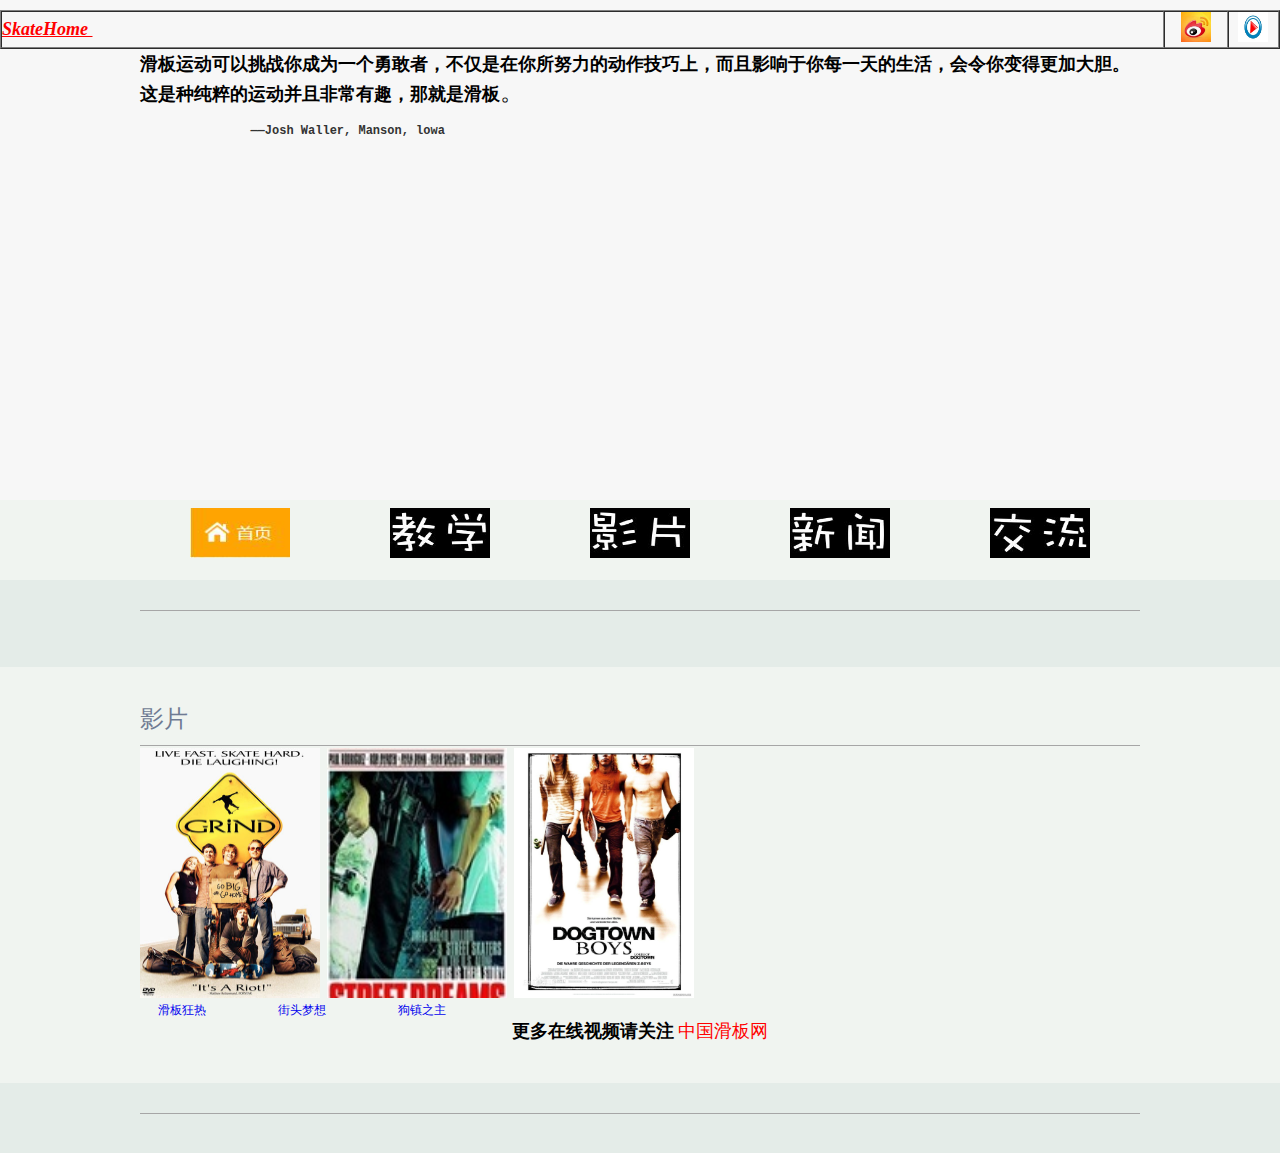
==== index1.html @ b4c7ede5 "add" ====
<!DOCTYPE html>
<html>
<head>
    <title>SkateHome �� ������֮��</title>
    <style type="text/css">
<!--
.STYLE1 {color: #000066}
.STYLE2 {
	color: #000000;
	font-family: "����";
	font-size: x-large;
}
.STYLE3 {
	font-size: large;
	font-weight: bold;
}
.STYLE4 {
	color: #333333;
	font-weight: bold;
}
.STYLE5 {
	font-family: "����";
	font-style: italic;
	font-weight: bold;
	color: #FF0000;
	font-size: 18px;
}
.STYLE6 {color: #ABBFC0}
.STYLE10 {font-size: 10px; font-family: "����"; }
.STYLE11 {
	font-family: "����";
	color: #0000CC;
}
.STYLE12 {font-size: large}
.STYLE13 {color: #FF0000}
.STYLE14 {
	color: #000000;
	font-weight: bold;
}
.STYLE15 {font-size: 24px}
-->
    </style>
</head>
<link href="css/main.css" rel="stylesheet" type="text/css">
<meta http-equiv="Content-Type" content="text/html; charset=gb2312" />
<script type="text/javascript" rel="script" src="js/jquery.min.js"></script>
<script type="text/javascript" rel="script" src="js/index.js"></script>
<script type="text/javascript" rel="script" src="js/script.js"></script>
<body>
<!--<object style="border:0px" type="text/x-scriptlet" data="head.html" width=100% height=500px> </object>-->

<div class="top">
  <div class="myself-wrap">
        <table width="100%" border="1" cellspacing="0" cellpadding="0">
          <tr>
            <td width="91%" height="31"><span class="STYLE5"><u>SkateHome <embed src="C:\Users\���\Desktop\��ҳ\Union J - Carry You.mp3" hidden="true" autostart="true" loop="false"> </u></span></td>
            <td width="5%"><div align="center"><a href="http://weibo.com/u/5184154888/home" target="_blank"><img src="΢��.jpg" alt="΢��" width="30" height="30" border="0"></a></div></td>
            <td width="4%"><div align="center"><a href="http://i.youku.com/u/UOTU0OTc2MjA=" target="_blank"><img src="�ſ�.jpg" alt="�ſ�" width="30" height="30" border="0"></a></div></td>
          </tr>
        </table>
  </div>
    <div class="head">
        <div class="saying"><span class="STYLE1"><span class="STYLE2"><span class="STYLE3">�����˶�������ս���Ϊһ���¸��ߣ�������������Ŭ���Ķ��������ϣ�����Ӱ������ÿһ�������������ø��Ӵ󵨡������ִ�����˶����ҷǳ���Ȥ���Ǿ��ǻ���</span>��<br>
        </span><br>
        ����
                                         &nbsp;&nbsp;&nbsp;&nbsp;&nbsp;&nbsp;&nbsp;</span>&nbsp;&nbsp;&nbsp;<span class="STYLE4"> �D�DJosh Waller, Manson, lowa</span></div>
       
    </div>
</div>

<div class="content-nav">
    <ul class="nav STYLE6">
        <li><a href="index.html" target="_blank"><img src="images/��ҳ.jpg"><br>
      </a></li>
        <li><a href="#m-info" target="_blank"><img src="images/��ѧ.jpg"><br>
      </a></li>
        <li><a href="#m-life" target="_blank"><img src="images/ӰƬ.jpg"><br>
      </a></li>
        <li><a href="#m-diary" target="_blank"><img src="images/����.jpg"><br>
      </a></li>
        <li><a href="#m-word" target="_blank"><img src="images/����.jpg"><br>
      </a></li>
    </ul>
</div>
<div class="mainbg1">
    <a name="m-info"></a>
    <div class="content-intro">
      <div class="intro-wrapper">
            <div class="content-title"></div>
        <div class="sidetop">
          <p>&nbsp;</p>
        </div>
      </div>
    </div>
</div>
    <!------------------------·�� �羰------------------------>
<div class="mainbg2">
    <a name="m-life"></a>
    <div class="content-life">
        <div class="intro-wrapper">
            <div class="content-title">ӰƬ</div>
          <div class="lifetime">
            <p><a href="http://www.56.com/w99/play_album-aid-2983012_vid-MTUyNjg2NzA.html" target="_blank"><img src="images/�������.jpg" width="180" height="250" border="0"> </a><a href="http://www.56.com/u33/v_NTg3NjUyNzg.html?m=yunfan" target="_blank"><img src="images/��ͷ����.jpg" width="180" height="250" border="0"> </a><a href="http://www.iqiyi.com/v_19rrn2ukr0.html?vfm=2008_aldbd&fc=828fb30b722f3164&fv=p_02_01" target="_blank"><img src="images/����֮��.jpg" width="180" height="250" border="0"> </a> </p>
            <p class="STYLE11"> <a href="http://www.56.com/w99/play_album-aid-2983012_vid-MTUyNjg2NzA.html" target="_blank">&nbsp;&nbsp;&nbsp;&nbsp;&nbsp;&nbsp;�������</a><a href="http://http://www.56.com/u33/v_NTg3NjUyNzg.html?m=yunfan" target="_blank">&nbsp;&nbsp;&nbsp;&nbsp;&nbsp;&nbsp;&nbsp;&nbsp;&nbsp;&nbsp;&nbsp;&nbsp;&nbsp;&nbsp;&nbsp;&nbsp;&nbsp;&nbsp;&nbsp;&nbsp;&nbsp;&nbsp;&nbsp;&nbsp;��ͷ����</a><a href="vfm=2008_aldbd&fc=828fb30b722f3164&fv=p_02_01" target="_blank">&nbsp;&nbsp;&nbsp;&nbsp;&nbsp;&nbsp;&nbsp;&nbsp;&nbsp;&nbsp;&nbsp;&nbsp;&nbsp;&nbsp;&nbsp;&nbsp;&nbsp;&nbsp;&nbsp;&nbsp;&nbsp;&nbsp;&nbsp;&nbsp;����֮��</a> </p>
            <p align="center" class="STYLE11 STYLE12"><span class="STYLE14">����������Ƶ���ע</span> <a href="http://i.youku.com/u/UOTU0OTc2MjA=" target="_blank"><span class="STYLE13">�й�������</span></a></p>
          </div>
        </div>
    </div>
</div>
    <!------------------------������־------------------------>
<div class="mainbg3">
    <a name="m-diary"></a>
    <div class="content-diary">
        <div class="diary-wrapper">
            <div class="content-title"></div>
</body>
</html>
---- css/main.css ----
body {
    margin:0;
    font:12px monospace,����,΢���ź�,Arial,sans-serif;

}
html,body {
    -webkit-text-size-adjust:none;
    background:#f7f7f7;
}
li,ol,ul,a,p {
    padding: 0;
    margin: 0;
    list-style:none;
    text-decoration: none;
}
input {
    vertical-align:middle;
    font-size:100%;
}
em,i {
    font-style:normal;
}

/*-----------------------ͷ��-----------------------*/
.top{
    background: url("../images/����.png") no-repeat center top ;
    height: 500px;
}
.head{
    width: 1000px;
    margin-left: auto;
    margin-right: auto;
    position: relative;
}
/*-----------------------������-----------------------*/
.myself-wrap{
    padding-top: 10px;
    width: 100%;
    overflow: hidden;
    font-size: 1rem;
}
.myself-wrap .mywelcome{
    line-height: 38px;
    float: right;
    color:white ;
    margin-right: 50px;
}
.myself-wrap .myselfbox{
    float: right;
    width: 36px;
    padding: 0px 14px;
    height: 34px;
    background: url("../images/user.png") left 5px center no-repeat;
    color: #999999;
    border-radius: 25px;
    background-color: #fafafa;
    border: 1px solid #ddd;
    outline: none;
    cursor: pointer;
    overflow:hidden;
    -o-transition: all 0.3s;
    -webkit-transition:  all 0.3s;
    -moz-transition: all 0.3s;
    margin-right: 8px;
}

.myself-wrap .myselfbox:focus{
    width: 205px;
}
.myself-wrap .mysearchbox{
    float: right;
    padding: 0px 10px;
    width: 17px;
    height: 32px;
    cursor: pointer;
    background: url("../images/search.png") right 5px center no-repeat;
    color: #ccc;
    border-radius: 25px;
    background-color: #fafafa;
    border: 1px solid #ddd;
    outline: none;
    overflow:hidden;
    -o-transition: all 0.3s;
    -webkit-transition:  all 0.3s;
    -moz-transition: all 0.3s;
    margin-right: 180px;
}
.myself-wrap .mysearchbox:focus{
    width: 180px;
    padding-right: 35px;
}
.head .portrait{
    position: absolute;
    left: 0px;
    top: -10px;
    float: left;
    width: 190px;
    height: 190px;
    margin: 15px;
    border: 1px #999999 solid;
    text-align: center;
    transform:rotate(-7deg);
    -ms-transform:rotate(-7deg); 	/* IE 9 */
    -moz-transform:rotate(-7deg); 	/* Firefox */
    -webkit-transform:rotate(-7deg); /* Safari �� Chrome */
    -o-transform:rotate(-7deg); 	/* Opera */
    transition:transform 2s;
    -ms-transition: -ms-transform 2s;
    -moz-transition: -moz-transform 2s;
    -webkit-transition: -webkit-transform 2s;
    -o--transition:-o--transform 2s;
}
.head .portrait:hover{
    transform: rotate(360deg);
    -ms-transform: rotate(360deg);
    -moz-transform: rotate(360deg);
    -webkit-transform: rotate(360deg);
    -o-transform: rotate(360deg);
}
.head .portrait span{
    height: 100%;
    vertical-align: middle;
    display: inline-block;
}
.head .portrait img{
    width: 94%;
    height: 94%;
    vertical-align: middle;
}

/*-----------------------������-----------------------*/
.content-nav{
    background-color: #F0F4F0;
    overflow: hidden;
}
.content-nav ul{
    width:1000px;
    margin: auto;
    overflow: hidden;
    height: 80px;

}
.content-nav ul li{
    padding-top: 8px;
    float: left;
    width:20% ;




     text-align: center;
    font-size: 1.2rem;
    height:62px;
}
.content-nav ul li a{
    color: #000000;
    vertical-align: middle;
}
.content-nav ul li img{
    width: 100px;
    height: 50px;
}
.content-nav ul li:hover{
    background-color: #E4ECE8;
    border-top: 1px solid #22BC81;
}
.content-nav ul li:hover a{
    color: #696D71;
    display: block;
    width: 100%;
}
.content-nav ul li:hover img{
    filter:grayscale(100%);
    -webkit-filter:grayscale(100%);
    -moz-filter:grayscale(100%);
    -ms-filter: grayscale(100%);
    -o-filter:grayscale(100%);
    filter:progid:DXImageTransform.Microsoft.BasicImage(grayscale=1);
    -webkit-filter:grayscale(1)
}
/*-----------------------���˵���-----------------------*/
.mainbg1
{
    width: 100%;
    background-color: #E4ECE8;
}
.content-intro{
    width: 1000px;
    margin-left: auto;
    margin-right: auto;
    overflow: hidden;
    padding-top: 30px;
    padding-bottom: 40px;
    color:#000;
}
.content-intro .content-title{
    margin-bottom: 2px;
}

.sidetop{
    width: 100%;
    height: auto;
}

/*-----------------------����羰-----------------------*/
.mainbg2{
    width: 100%;
    background-color: #F0F4F0;
}
.content-life{
    width: 1000px;
    margin-left: auto;
    margin-right: auto;
    overflow: hidden;
    padding-top: 30px;
    padding-bottom: 40px;
}
.content-life .content-title {
    margin-bottom: 2px;
}
.current{
    background: url("../images/le-1.png") no-repeat left 50px top 60px, url("../images/le-2.png") no-repeat right 50px top 60px;
    color: #1f991f;
}
.lifetime{
    width: 100%;
}
.lifetime li{
    width: 20%;
    float: left;
    font-size: 1.1rem;
    text-align: center;
}
.content-life .sidetop li ul {
    left: 135px;
    top: 28px;
}
.content-life .lifetime li span{
    font-size:0.9rem;
}
#tag{
    overflow:hidden;
}
#tag li{
    font-size: 1.2rem;
    cursor: pointer;
}
#tag li span{
    font-size: 1.25rem;
    line-height: 1.8rem;
}
#tagContent div{
    width:1000px;
    overflow: hidden;
    display:none;
}
#tagContent .lifecon1,.lifecon2,.lifecon3,.lifecon4,.lifecon5{
    margin-top: 20px;
}
#tagContent p{
    font-size: 1rem;
    line-height: 1.9rem;
    margin-top: 5px;
    margin-bottom: 5px;
    text-align: center;
}

#tagContent .life-pic{
    width: 300px;
    height: 230px;
    margin:20px 12px;
    padding: 3px;
    border: 1px solid #ccc;
    border-radius:5px;
    box-shadow: 0 0 5px #ccc;
    position: relative;
    text-align: center;
    float: left;
    line-height: 1.3rem;
 }
#tagContent .life-pic li{
    position: absolute;
    width: 100%;
    color: #fff;
    line-height: 2.2rem;
    background-color: #FF9933;
    border-radius:0px 0px 5px 5px;
    display: none;
    left: 0px;
    bottom: 0px;
}
#tagContent .lifecon2  .life-pic li,
#tagContent .lifecon4  .life-pic li{
    background-color: #52cc52;
}
/*-----------------------ʱ����-----------------------*/
.mainbg3
{
    width: 100%;
    background-color: #E4ECE8;
}
.content-diary a {
    color:#737373;
    text-decoration:none;
}
.content-diary a:hover {
    color:#fd8609;
    text-decoration: none;
    cursor: pointer;
}

.content-diary {
    position:relative;
    width:100%;
    margin:0 auto;
    padding-top: 30px;
    padding-bottom: 40px;
}
.content-diary .diary-wrapper {
    position: relative;
    width: 1000px;
    margin: 0 auto;
}
.content-title {
    width: 100%;
    border-bottom: 1px solid #a6a6a6;
    text-align: left;
    line-height: 3rem;
    color: #6f7b93;
    font-size: 1.5rem;
    /*padding-left:1%;*/
}
.content-diary .diary-main {
    background: url("../images/line-bg2.png") repeat-y 259px 0;
}
.content-diary .diary-main .diary-year {
    position: relative;
}
.content-diary .diary-main .diary-year .years {
    height: 40px;
    width: 165px;
    padding-right: 30px;
    font-size: 24px;
    line-height: 40px;
    text-align: right;
}
.content-diary .diary-main .diary-year .years a {
    color: #6f7b93;
}
.content-diary .diary-main .diary-year .years i{
    display:block;
    position:relative;
    height:0;
    width:0;
    left:190px;
    top:-22px;
    border-width:8px;
    border-style:solid;
    border-color:#6f7b93 transparent transparent transparent;
    -webkit-transition:.5s;
    -moz-transition:.5s;
    -ms-transition:.5s;
    -o-transition:.5s;
    transition:.5s;
    -webkit-transform-origin:6px 3px;
    -moz-transform-origin:6px 3px;
    -ms-transform-origin:6px 3px;
    -o-transform-origin:6px 3px;
    transform-origin:6px 3px
}
.content-diary .diary-main .diary-year .diary-list{
    padding:8px 0;
    position:relative;
    overflow:hidden;
    -webkit-transition:height 1s cubic-bezier(0.025,0.025,0.000,1.115),opacity 1s;
    -moz-transition:height 1s cubic-bezier(0.025,0.025,0.000,1.115),opacity 1s;
    -ms-transition:height 1s cubic-bezier(0.025,0.025,0.000,1.115),opacity 1s;
    -o-transition:height 1s cubic-bezier(0.025,0.025,0.000,1.115),opacity 1s;
    transition:height 1s cubic-bezier(0.025,0.025,0.000,1.115),opacity 1s
}
.content-diary .diary-main .diary-year .diary-list ul {
    bottom: 0;
}
.content-diary .diary-main .diary-year .diary-list ul li {
    background: url("../images/circle3.png") no-repeat 245px 6px;
    color: #000;
}
.content-diary .diary-main .diary-year .diary-list ul li.highlight {
    background: url("../images/circle2.png") no-repeat 249px 3px;;
}
.cls {
    zoom: 1;
}
.cls:after {
    content: ".";
    display: block;
    height: 0;
    clear: both;
    visibility: hidden;
}
.content-diary .diary-main .diary-year .diary-list ul li.highlight .date, .content-diary .diary-main .diary-year .diary-list ul li.highlight .intro {
    color: #ec6a13;
}
.content-diary .diary-main .diary-year .diary-list ul li .date,.content-diary .diary-main .diary-year .diary-list ul li .version{
    float:left;
    display:block;
    clear:left;
    width:200px;
    line-height:24px;
    text-align:right
}
.content-diary .diary-main .diary-year .diary-list ul li .date{
    font-size:18px;
    line-height:32px;
    color:#737373
}
.content-diary .diary-main .diary-year .diary-list ul li .intro, .content-diary .diary-main .diary-year .diary-list ul li .more {
    float: left;
    width: 600px;
    margin-left: 120px;
    line-height: 20px;

}
.content-diary .diary-main .diary-year .diary-list ul li .more{
    padding-bottom:15px;
}
.content-diary .diary-main .diary-year .diary-list ul li .more p{
    margin: 5px 0px;
    font-size: 0.9rem;
}

.content-diary .diary-main .diary-year .diary-list ul li .intro {
    font-size: 1.1rem;
    line-height: 27px;
    color: #1f991f;
}
/*������ת*/
.content-diary .diary-wrapper:first-child .diary-main .diary-year.close .years i{
    transform:rotate(-90deg);
    -webkit-transform:rotate(-90deg);
    -moz-transform:rotate(-90deg);
    -ms-transform:rotate(-90deg);
    -o-transform:rotate(-90deg)
}
.content-diary .diary-wrapper:first-child .diary-main .diary-year.close .diary-list{
    opacity:0;
    height:0!important;
}
.ie7 .content-diary .diary-main .diary-year .years i{
    left:40px
}

.mainbg4{
    width: 100%;
    background-color: #F0F4F0;
}
.content-words{
    width: 1000px;
    margin-left: auto;
    margin-right: auto;
    padding-top: 30px;
    padding-bottom: 40px;
}

/*����*/
#demo{
    width:998px;
    height:500px;
    border:1px solid #CCC;
    overflow:hidden;
}
#demo li{
    float:left;
    position:relative;
    width:80px;
    height:100%;
    overflow:hidden;
    filter:alpha(opacity=50);
    -moz-opacity:0.5;opacity:0.5;cursor:pointer;
}
/*#demo li div{position:absolute;width:100%;height:50px;line-height:50px;background:#000;filter:alpha(opacity=70);-moz-opacity:0.7;opacity:0.7;bottom:0;left:0;display:none;text-align:center;}*/
#demo li .d1-tit{
    position:absolute;
    width:50px;
    height:200px;
    top:35%;
    left:15px;
    text-align: center;
    font-size: 1.5rem;
}
#demo li div a{
    color:#FFF;
    text-decoration:none;
}
#demo li div a:hover{
    color:#F00;
    text-decoration:none;
}
#demo li:first-child{
    width:758px;
    filter:alpha(opacity=100);
    -moz-opacity:1;
    opacity:1;
}
#demo li:first-child div{
    display:block;
}
.d1{
    width:758px;
    height:500px;
    background: #7fd49b;
}
.d1 .d1-1{
    color:#174d29;
}
.d1 .d1-con{
    text-align:justify;
    text-justify:inter-ideograph;
    padding-right: 65px;
    position: absolute;
    left: 110px;
    top:50px;
    font-size: 1rem;
    line-height: 1.5rem;
    color:#174d29;
}
.d1 .d1-con p{
    text-indent: 2em;
}

.d2{
    width:758px;
    height:500px;
    background: #FFCC99;
}
.d2 .d2-2{
    color:#a66b32;
}
.d2 .d2-con{
    text-align:justify;
    text-justify:inter-ideograph;
    padding-right: 60px;
    position: absolute;
    left: 110px;
    top:65px;
    font-size:1rem;
    line-height: 1.5rem;
    color: #66411f;
}
.d2 .d2-con p{
    text-indent: 2em;
    padding-bottom: 10px;
}
.d3{
    width:758px;
    height:500px;
    background: #f0ef93;
}
.d3 .d3-3{
    color: #9c9b30;
}
.d3 .d3-con{
    position: absolute;
    left: 185px;
    top:60px;
    font-size: 1rem;
    line-height: 1.5rem;
    color: #4d4c18;
}
.d3 .d3-con p{
    font-size: 1.2rem;
    padding: 15px 0px 5px 0px;
}
.d4{
    width:758px;
    height:500px;
    background: #f28e3d;
}
.d4 .d4-4{
    color: #9d5114;
}
.d4 .d4-con{
    position: absolute;
    left: 140px;
    top:65px;
    font-size: 1.3rem;
    line-height: 1.8rem;
    color: #4d280a;
    text-align: center;
}
.d4 img{
    padding:20px 20px;
    filter:alpha(opacity=60);
    -moz-opacity:0.6;
    -khtml-opacity: 0.6;
    opacity: 0.6;
}
.d4 img:hover{
    filter:alpha(opacity=100);
    -moz-opacity:1;
    -khtml-opacity: 1;
    opacity: 1;
}


/*�ص�����*/
.totop{
    position:fixed;
    bottom:40px;
    right:40px;
    width:50px;
    height:50px;
    display:none;
}
.totop a,.totop a:link{
    background-image:url(../images/sun2.png);
    background-repeat:no-repeat;
    width:50px;
    height:50px;
    outline:none;
    display:inline-block;
    background-size: cover;
}
.totop a:hover{
    background-image:url(../images/sun4.png);
    background-repeat:no-repeat;
    width:50px;
    height:50px;outline:none;
}
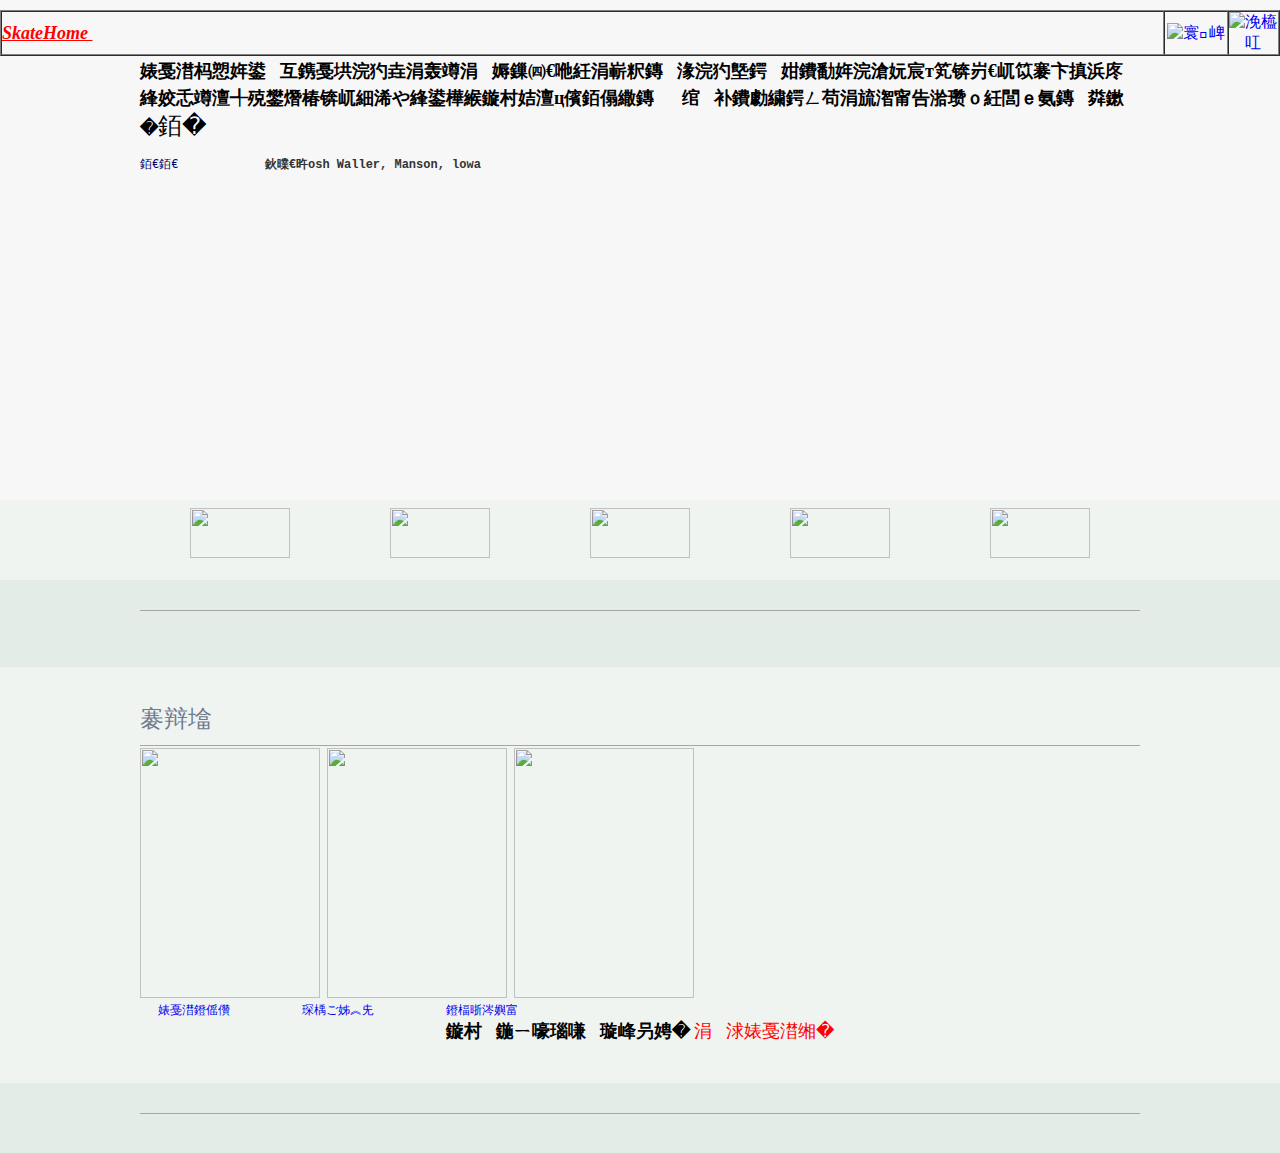
==== commit e1bea6e2: "Create index1.html" ====
--- a/index1.html
+++ b/index1.html
@@ -1,13 +1,13 @@
 <!DOCTYPE html>
 <html>
 <head>
-    <title>SkateHome �� ������֮��</title>
+    <title>SkateHome — 滑板者之家</title>
     <style type="text/css">
 <!--
 .STYLE1 {color: #000066}
 .STYLE2 {
 	color: #000000;
-	font-family: "����";
+	font-family: "宋体";
 	font-size: x-large;
 }
 .STYLE3 {
@@ -19,16 +19,16 @@
 	font-weight: bold;
 }
 .STYLE5 {
-	font-family: "����";
+	font-family: "宋体";
 	font-style: italic;
 	font-weight: bold;
 	color: #FF0000;
 	font-size: 18px;
 }
 .STYLE6 {color: #ABBFC0}
-.STYLE10 {font-size: 10px; font-family: "����"; }
+.STYLE10 {font-size: 10px; font-family: "宋体"; }
 .STYLE11 {
-	font-family: "����";
+	font-family: "宋体";
 	color: #0000CC;
 }
 .STYLE12 {font-size: large}
@@ -53,32 +53,32 @@
   <div class="myself-wrap">
         <table width="100%" border="1" cellspacing="0" cellpadding="0">
           <tr>
-            <td width="91%" height="31"><span class="STYLE5"><u>SkateHome <embed src="C:\Users\���\Desktop\��ҳ\Union J - Carry You.mp3" hidden="true" autostart="true" loop="false"> </u></span></td>
-            <td width="5%"><div align="center"><a href="http://weibo.com/u/5184154888/home" target="_blank"><img src="΢��.jpg" alt="΢��" width="30" height="30" border="0"></a></div></td>
-            <td width="4%"><div align="center"><a href="http://i.youku.com/u/UOTU0OTc2MjA=" target="_blank"><img src="�ſ�.jpg" alt="�ſ�" width="30" height="30" border="0"></a></div></td>
+            <td width="91%" height="31"><span class="STYLE5"><u>SkateHome <embed src="C:\Users\忠岐\Desktop\网页\Union J - Carry You.mp3" hidden="true" autostart="true" loop="false"> </u></span></td>
+            <td width="5%"><div align="center"><a href="http://weibo.com/u/5184154888/home" target="_blank"><img src="微博.jpg" alt="微博" width="30" height="30" border="0"></a></div></td>
+            <td width="4%"><div align="center"><a href="http://i.youku.com/u/UOTU0OTc2MjA=" target="_blank"><img src="优酷.jpg" alt="优酷" width="30" height="30" border="0"></a></div></td>
           </tr>
         </table>
   </div>
     <div class="head">
-        <div class="saying"><span class="STYLE1"><span class="STYLE2"><span class="STYLE3">�����˶�������ս���Ϊһ���¸��ߣ�������������Ŭ���Ķ��������ϣ�����Ӱ������ÿһ�������������ø��Ӵ󵨡������ִ�����˶����ҷǳ���Ȥ���Ǿ��ǻ���</span>��<br>
+        <div class="saying"><span class="STYLE1"><span class="STYLE2"><span class="STYLE3">滑板运动可以挑战你成为一个勇敢者，不仅是在你所努力的动作技巧上，而且影响于你每一天的生活，会令你变得更加大胆。这是种纯粹的运动并且非常有趣，那就是滑板</span>。<br>
         </span><br>
-        ����
-                                         &nbsp;&nbsp;&nbsp;&nbsp;&nbsp;&nbsp;&nbsp;</span>&nbsp;&nbsp;&nbsp;<span class="STYLE4"> �D�DJosh Waller, Manson, lowa</span></div>
+        　　
+                                         &nbsp;&nbsp;&nbsp;&nbsp;&nbsp;&nbsp;&nbsp;</span>&nbsp;&nbsp;&nbsp;<span class="STYLE4"> ――Josh Waller, Manson, lowa</span></div>
        
     </div>
 </div>
 
 <div class="content-nav">
     <ul class="nav STYLE6">
-        <li><a href="index.html" target="_blank"><img src="images/��ҳ.jpg"><br>
+        <li><a href="index.html" target="_blank"><img src="images/首页.jpg"><br>
       </a></li>
-        <li><a href="#m-info" target="_blank"><img src="images/��ѧ.jpg"><br>
+        <li><a href="#m-info" target="_blank"><img src="images/教学.jpg"><br>
       </a></li>
-        <li><a href="#m-life" target="_blank"><img src="images/ӰƬ.jpg"><br>
+        <li><a href="#m-life" target="_blank"><img src="images/影片.jpg"><br>
       </a></li>
-        <li><a href="#m-diary" target="_blank"><img src="images/����.jpg"><br>
+        <li><a href="#m-diary" target="_blank"><img src="images/新闻.jpg"><br>
       </a></li>
-        <li><a href="#m-word" target="_blank"><img src="images/����.jpg"><br>
+        <li><a href="#m-word" target="_blank"><img src="images/交流.jpg"><br>
       </a></li>
     </ul>
 </div>
@@ -93,25 +93,25 @@
       </div>
     </div>
 </div>
-    <!------------------------·�� �羰------------------------>
+    <!------------------------路上 风景------------------------>
 <div class="mainbg2">
     <a name="m-life"></a>
     <div class="content-life">
         <div class="intro-wrapper">
-            <div class="content-title">ӰƬ</div>
+            <div class="content-title">影片</div>
           <div class="lifetime">
-            <p><a href="http://www.56.com/w99/play_album-aid-2983012_vid-MTUyNjg2NzA.html" target="_blank"><img src="images/�������.jpg" width="180" height="250" border="0"> </a><a href="http://www.56.com/u33/v_NTg3NjUyNzg.html?m=yunfan" target="_blank"><img src="images/��ͷ����.jpg" width="180" height="250" border="0"> </a><a href="http://www.iqiyi.com/v_19rrn2ukr0.html?vfm=2008_aldbd&fc=828fb30b722f3164&fv=p_02_01" target="_blank"><img src="images/����֮��.jpg" width="180" height="250" border="0"> </a> </p>
-            <p class="STYLE11"> <a href="http://www.56.com/w99/play_album-aid-2983012_vid-MTUyNjg2NzA.html" target="_blank">&nbsp;&nbsp;&nbsp;&nbsp;&nbsp;&nbsp;�������</a><a href="http://http://www.56.com/u33/v_NTg3NjUyNzg.html?m=yunfan" target="_blank">&nbsp;&nbsp;&nbsp;&nbsp;&nbsp;&nbsp;&nbsp;&nbsp;&nbsp;&nbsp;&nbsp;&nbsp;&nbsp;&nbsp;&nbsp;&nbsp;&nbsp;&nbsp;&nbsp;&nbsp;&nbsp;&nbsp;&nbsp;&nbsp;��ͷ����</a><a href="vfm=2008_aldbd&fc=828fb30b722f3164&fv=p_02_01" target="_blank">&nbsp;&nbsp;&nbsp;&nbsp;&nbsp;&nbsp;&nbsp;&nbsp;&nbsp;&nbsp;&nbsp;&nbsp;&nbsp;&nbsp;&nbsp;&nbsp;&nbsp;&nbsp;&nbsp;&nbsp;&nbsp;&nbsp;&nbsp;&nbsp;����֮��</a> </p>
-            <p align="center" class="STYLE11 STYLE12"><span class="STYLE14">����������Ƶ���ע</span> <a href="http://i.youku.com/u/UOTU0OTc2MjA=" target="_blank"><span class="STYLE13">�й�������</span></a></p>
+            <p><a href="http://www.56.com/w99/play_album-aid-2983012_vid-MTUyNjg2NzA.html" target="_blank"><img src="images/滑板狂热.jpg" width="180" height="250" border="0"> </a><a href="http://www.56.com/u33/v_NTg3NjUyNzg.html?m=yunfan" target="_blank"><img src="images/街头梦想.jpg" width="180" height="250" border="0"> </a><a href="http://www.iqiyi.com/v_19rrn2ukr0.html?vfm=2008_aldbd&fc=828fb30b722f3164&fv=p_02_01" target="_blank"><img src="images/狗镇之主.jpg" width="180" height="250" border="0"> </a> </p>
+            <p class="STYLE11"> <a href="http://www.56.com/w99/play_album-aid-2983012_vid-MTUyNjg2NzA.html" target="_blank">&nbsp;&nbsp;&nbsp;&nbsp;&nbsp;&nbsp;滑板狂热</a><a href="http://http://www.56.com/u33/v_NTg3NjUyNzg.html?m=yunfan" target="_blank">&nbsp;&nbsp;&nbsp;&nbsp;&nbsp;&nbsp;&nbsp;&nbsp;&nbsp;&nbsp;&nbsp;&nbsp;&nbsp;&nbsp;&nbsp;&nbsp;&nbsp;&nbsp;&nbsp;&nbsp;&nbsp;&nbsp;&nbsp;&nbsp;街头梦想</a><a href="vfm=2008_aldbd&fc=828fb30b722f3164&fv=p_02_01" target="_blank">&nbsp;&nbsp;&nbsp;&nbsp;&nbsp;&nbsp;&nbsp;&nbsp;&nbsp;&nbsp;&nbsp;&nbsp;&nbsp;&nbsp;&nbsp;&nbsp;&nbsp;&nbsp;&nbsp;&nbsp;&nbsp;&nbsp;&nbsp;&nbsp;狗镇之主</a> </p>
+            <p align="center" class="STYLE11 STYLE12"><span class="STYLE14">更多在线视频请关注</span> <a href="http://i.youku.com/u/UOTU0OTc2MjA=" target="_blank"><span class="STYLE13">中国滑板网</span></a></p>
           </div>
         </div>
     </div>
 </div>
-    <!------------------------������־------------------------>
+    <!------------------------更新日志------------------------>
 <div class="mainbg3">
     <a name="m-diary"></a>
     <div class="content-diary">
         <div class="diary-wrapper">
             <div class="content-title"></div>
 </body>
-</html>+</html>
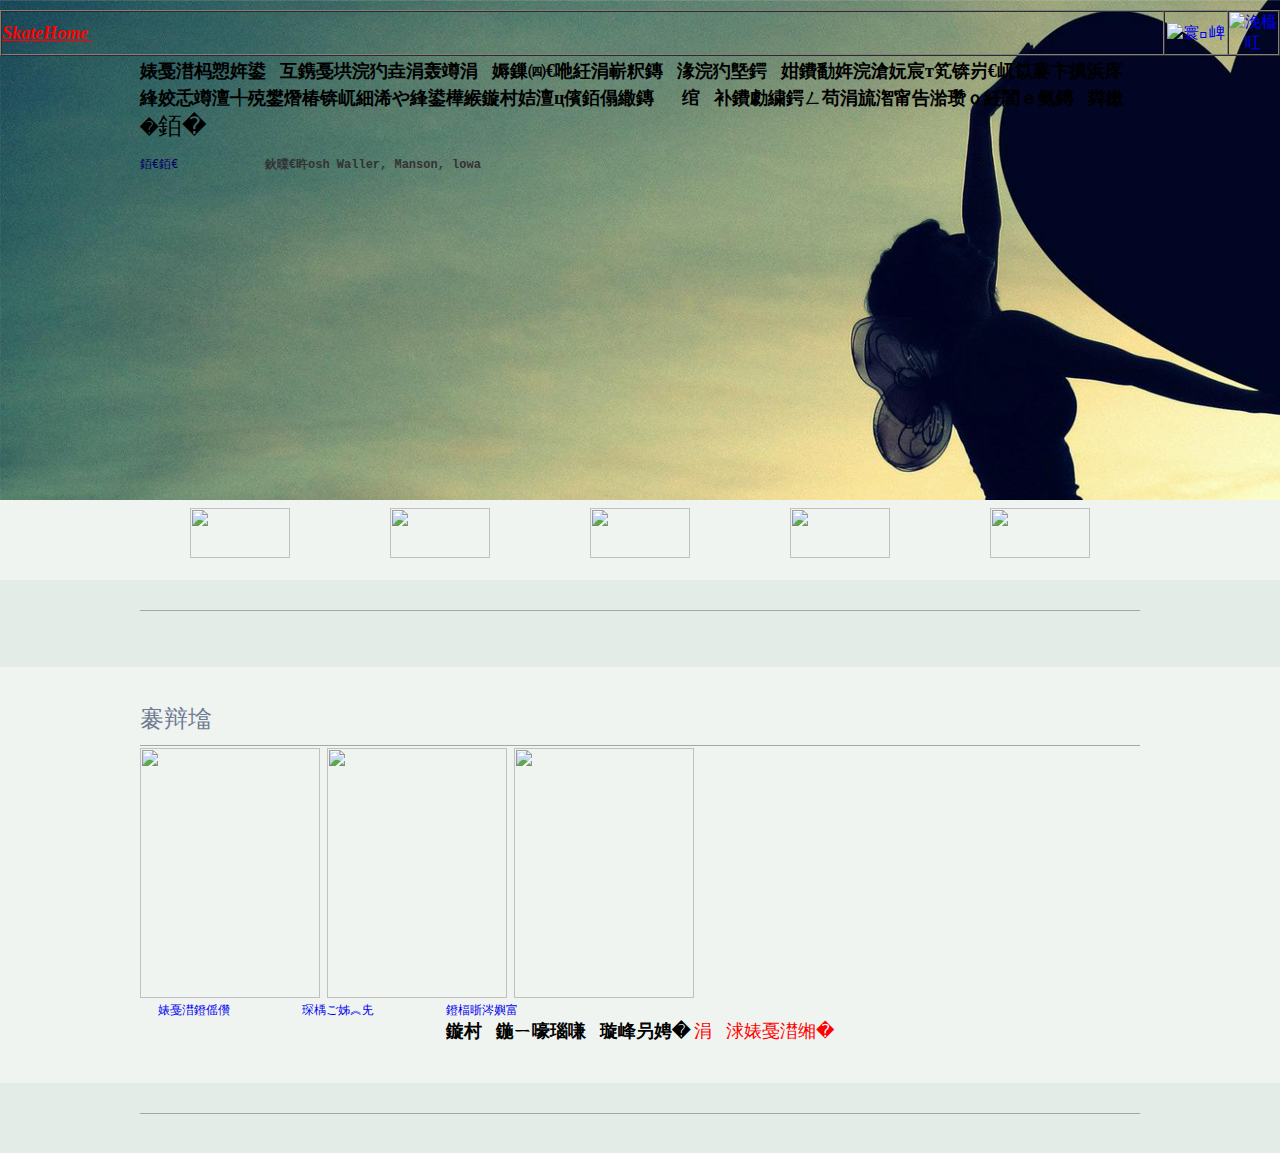
==== commit d344eb8d: "Update index1.html" ====
--- a/index1.html
+++ b/index1.html
@@ -46,7 +46,7 @@
 <script type="text/javascript" rel="script" src="js/jquery.min.js"></script>
 <script type="text/javascript" rel="script" src="js/index.js"></script>
 <script type="text/javascript" rel="script" src="js/script.js"></script>
-<body>
+<body style="background-image:url(images/h-img.png)">
 <!--<object style="border:0px" type="text/x-scriptlet" data="head.html" width=100% height=500px> </object>-->
 
 <div class="top">
